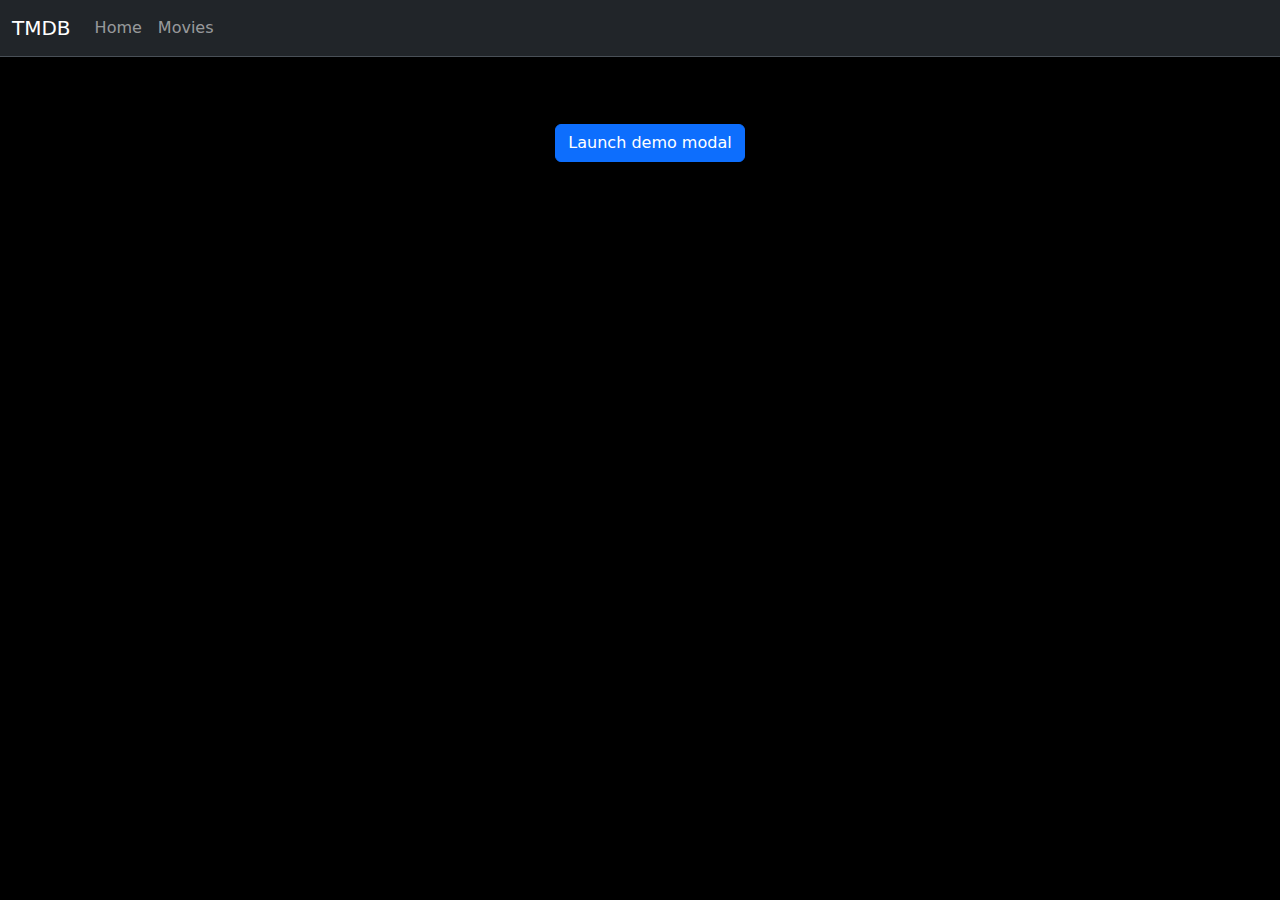
==== movie.html @ c6dcb556 "first comit" ====
<!DOCTYPE html>
<html lang="en">
  <head>
    <meta charset="UTF-8" />
    <meta name="viewport" content="width=device-width, initial-scale=1.0" />
    <title>Document</title>
    <link rel="stylesheet" href="css.folder/main.css" />
    <link rel="stylesheet" href="css.folder/movie.css" />
    <link
      href="https://cdn.jsdelivr.net/npm/bootstrap@5.3.3/dist/css/bootstrap.min.css"
      rel="stylesheet"
      integrity="sha384-QWTKZyjpPEjISv5WaRU9OFeRpok6YctnYmDr5pNlyT2bRjXh0JMhjY6hW+ALEwIH"
      crossorigin="anonymous"
    />
  </head>
  <body>
    <nav
      class="navbar fixed-top navbar-expand-sm bg-dark border-bottom border-bottom"
      data-bs-theme="dark"
    >
      <div class="container-fluid">
        <a class="navbar-brand" href="#">TMDB</a>

        <button
          class="navbar-toggler"
          type="button"
          data-bs-toggle="collapse"
          data-bs-target="#navbarScroll"
          aria-controls="navbarScroll"
          aria-expanded="false"
          aria-label="Toggle navigation"
        >
          <span class="navbar-toggler-icon"></span>
        </button>
        <div class="collapse navbar-collapse" id="navbarScroll">
          <ul
            class="navbar-nav me-auto my-2 my-lg-0 navbar-nav-scroll"
            style="--bs-scroll-height: 100px"
          >
            <li class="nav-item">
              <a class="nav-link" aria-current="page" href="index.html">Home</a>
            </li>
            <li class="nav-item">
              <a class="nav-link" href="movies.page.html">Movies</a>
            </li>
            <!-- <li class="nav-item dropdown">
                <a
                  class="nav-link dropdown-toggle"
                  href="#"
                  role="button"
                  data-bs-toggle="dropdown"
                  aria-expanded="false"
                >Link</a>
                <ul class="dropdown-menu">
                  <li><a class="dropdown-item" href="#">Action</a></li>
                  <li><a class="dropdown-item" href="#">Another action</a></li>
                  <li><hr class="dropdown-divider" /></li>
                  <li>
                    <a class="dropdown-item" href="#">Something else here</a>
                  </li>
                </ul>
              </li> -->
            <!-- <li class="nav-item">
                <a class="nav-link disabled" aria-disabled="true">Link</a>
              </li> -->
          </ul>
          <!-- <form class="d-flex" role="search">
              <input
                class="form-control me-2"
                type="search"
                placeholder="Search"
                aria-label="Search"
              />
              <button class="btn btn-outline-success" type="submit">
                Search
              </button>
            </form> -->
        </div>
      </div>
    </nav>



    <h2>Movie</h2>

    <div id="movieContainer" class="movie-container container">
      <img id="movie-Image" />
      <div id="movieRightContainer">
        <h2 id="movie-Title"></h2>
        <h5 id="movie-tagline"></h5>
        <p id="movie-overview"></p>
        <h5 id="movie-date"></h5>
        <h5 id="movie-runtime"></h5>
        <div id="genre-tag"></div>
          <!-- Button trigger modal -->
<button type="button" class="btn btn-primary" data-bs-toggle="modal" data-bs-target="#exampleModal">
  Launch demo modal
</button>
      </div>
    </div>

    <br />
    <div id="movie-cast"></div>
    <div class="cards-container"></div>




<!-- Modal -->
<div class="modal fade" id="exampleModal" tabindex="-1" aria-labelledby="exampleModalLabel" aria-hidden="true">
  <div class="modal-dialog modal-xl">
    <div class="modal-content">
      <!-- <div class="modal-header">
        <h1 class="modal-title fs-5" id="exampleModalLabel">Modal title</h1>
        <button type="button" class="btn-close" data-bs-dismiss="modal" aria-label="Close"></button>
      </div> -->
      <div class="modal-body">
             <iframe class="youtube" width="100%" height="600px" title="YouTube video player" frameborder="0" allow="accelerometer; autoplay; clipboard-write; encrypted-media; gyroscope; picture-in-picture; web-share" referrerpolicy="strict-origin-when-cross-origin" allowfullscreen></iframe>
      
      </div>
      <div class="modal-footer">
        <button type="button" class="btn btn-secondary" data-bs-dismiss="modal">Close</button>
      </div>
    </div>
  </div>
</div>

    <script
      src="https://cdn.jsdelivr.net/npm/@popperjs/core@2.11.8/dist/umd/popper.min.js"
      integrity="sha384-I7E8VVD/ismYTF4hNIPjVp/Zjvgyol6VFvRkX/vR+Vc4jQkC+hVqc2pM8ODewa9r"
      crossorigin="anonymous"
    ></script>
    <script
      src="https://cdn.jsdelivr.net/npm/bootstrap@5.3.3/dist/js/bootstrap.min.js"
      integrity="sha384-0pUGZvbkm6XF6gxjEnlmuGrJXVbNuzT9qBBavbLwCsOGabYfZo0T0to5eqruptLy"
      crossorigin="anonymous"
    ></script>
    <script src="Javascript.folder/Api_key.js"></script>
    <script src="Javascript.folder/movie.js"></script>
  </body>
</html>
---- css.folder/main.css ----
.headlines {
  display: flex;
  justify-content: left;
  gap: 20px;
  padding-left: 30px;
}

div.btn-group {
  display: flex;
  justify-content: center;
  padding: 20px;
}

.cards-container {
  padding: 10px;
  display: flex;
  justify-content: center;
  flex-wrap: wrap;
  background-color: black;
  gap: 15px 15px;
}
body {
    background: black !important;}

/* .cards-container2 {
  
    padding: 20px;
       display:flex; justify-content: center; flex-wrap: wrap;
   background-color: black;
   gap: 20px 20px;
   
   } */

div.card {
  padding: 10px;
  /* background: linear-gradient(to bottom right, hsl(0, 65%, 22%), #202020); */
  background-color: #353935;
  color: white;
}
div.card h6 {
  display: flex;
  justify-content: center;
}

/* read more less function */

#more {
  display: none;
}

/* body { background: black
} */

/* .firstdiv {
background-color: darkblue;
 */

a {
  display: flex;
  justify-content: center;
}
---- css.folder/movie.css ----
#movie-cast {
  display: flex;
  justify-content:space-between;
  gap: 5px;
 
}

#movieContainer {
  display: flex;
  justify-content: center;
  gap: 20px;
  padding-top: 30px;
}

#movieRightContainer {
  display: flex;
  justify-content: center;
  flex-direction: column;
  color: whitesmoke;
}

#genre-tag {display: flex; justify-content: center; gap: 10px; flex-wrap: wrap;}
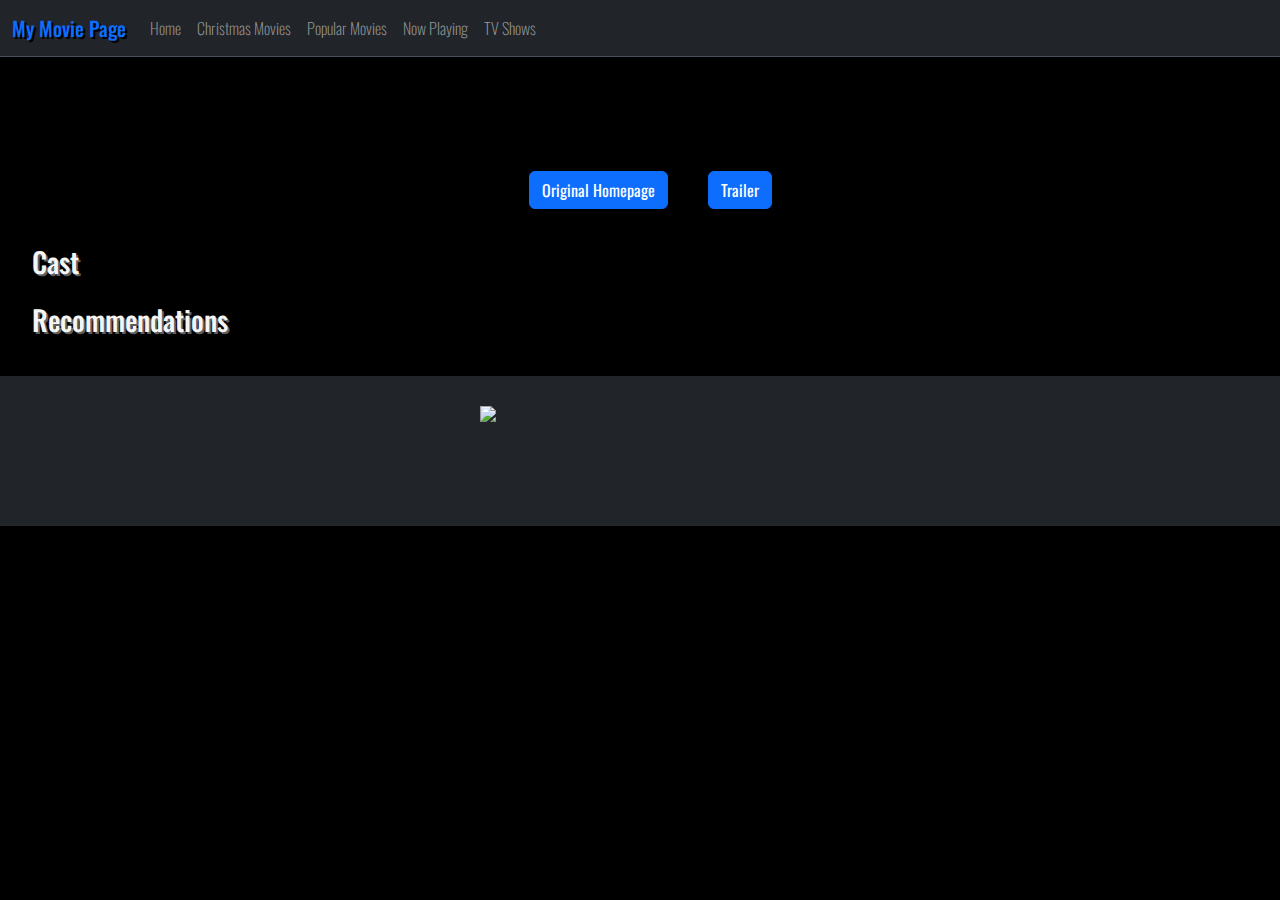
==== commit 869f5a4e: "finished page 11.01.25" ====
--- a/movie.html
+++ b/movie.html
@@ -15,11 +15,11 @@
   </head>
   <body>
     <nav
-      class="navbar fixed-top navbar-expand-sm bg-dark border-bottom border-bottom"
+      class="navbar sticky-top navbar-expand-sm bg-dark border-bottom"
       data-bs-theme="dark"
     >
       <div class="container-fluid">
-        <a class="navbar-brand" href="#">TMDB</a>
+        <a class="navbar-brand" href="index.html">My Movie Page</a>
 
         <button
           class="navbar-toggler"
@@ -30,7 +30,7 @@
           aria-expanded="false"
           aria-label="Toggle navigation"
         >
-          <span class="navbar-toggler-icon"></span>
+          <span class="navbar-toggler-icon"> </span>
         </button>
         <div class="collapse navbar-collapse" id="navbarScroll">
           <ul
@@ -41,89 +41,131 @@
               <a class="nav-link" aria-current="page" href="index.html">Home</a>
             </li>
             <li class="nav-item">
-              <a class="nav-link" href="movies.page.html">Movies</a>
+              <a class="nav-link" href="movies.page.xmas.html"
+                >Christmas Movies</a
+              >
             </li>
-            <!-- <li class="nav-item dropdown">
-                <a
-                  class="nav-link dropdown-toggle"
-                  href="#"
-                  role="button"
-                  data-bs-toggle="dropdown"
-                  aria-expanded="false"
-                >Link</a>
-                <ul class="dropdown-menu">
-                  <li><a class="dropdown-item" href="#">Action</a></li>
-                  <li><a class="dropdown-item" href="#">Another action</a></li>
-                  <li><hr class="dropdown-divider" /></li>
-                  <li>
-                    <a class="dropdown-item" href="#">Something else here</a>
-                  </li>
-                </ul>
-              </li> -->
-            <!-- <li class="nav-item">
-                <a class="nav-link disabled" aria-disabled="true">Link</a>
-              </li> -->
+            <li class="nav-item">
+              <a class="nav-link" href="movies.page.html">Popular Movies</a>
+            </li>
+            <li class="nav-item">
+              <a class="nav-link" href="movies.page.now.html">Now Playing</a>
+            </li>
+            <li class="nav-item">
+              <a class="nav-link" href="movies.page.tv.html">TV Shows</a>
+            </li>
           </ul>
-          <!-- <form class="d-flex" role="search">
-              <input
-                class="form-control me-2"
-                type="search"
-                placeholder="Search"
-                aria-label="Search"
-              />
-              <button class="btn btn-outline-success" type="submit">
-                Search
-              </button>
-            </form> -->
         </div>
       </div>
     </nav>
 
+    <div id="movieContainer" class="movie-container container">
+      <div class="movieLeftContainer">
+        <img id="movie-Image" />
+      </div>
 
-
-    <h2>Movie</h2>
-
-    <div id="movieContainer" class="movie-container container">
-      <img id="movie-Image" />
       <div id="movieRightContainer">
         <h2 id="movie-Title"></h2>
-        <h5 id="movie-tagline"></h5>
+
+        <div id="movie-details-container">
+          <div>
+            <i><p id="genre-tag"></p></i>
+          </div>
+          <div>
+            <span
+              id="vote-span"
+              class="badge rounded-pill bg-light text-dark"
+            ></span>
+          </div>
+        </div>
+
+        <i><h5 id="movie-tagline"></h5></i>
         <p id="movie-overview"></p>
-        <h5 id="movie-date"></h5>
-        <h5 id="movie-runtime"></h5>
-        <div id="genre-tag"></div>
-          <!-- Button trigger modal -->
-<button type="button" class="btn btn-primary" data-bs-toggle="modal" data-bs-target="#exampleModal">
-  Launch demo modal
-</button>
+
+        <div id="dateAndTimeDiv">
+          <p id="movie-date"></p>
+          <p id="movie-runtime"></p>
+        </div>
+
+        <div id="crew-Container"></div>
+
+        <div id="movie-links">
+          <div>
+            <a id="homepage-link" target="_blank"
+              ><button type="button" class="btn btn-primary">
+                Original Homepage
+              </button></a
+            >
+          </div>
+
+          <div>
+            <!-- Button trigger modal -->
+            <button
+              type="button"
+              class="btn btn-primary"
+              data-bs-toggle="modal"
+              data-bs-target="#exampleModal"
+            >
+              Trailer
+            </button>
+          </div>
+        </div>
       </div>
     </div>
 
-    <br />
-    <div id="movie-cast"></div>
-    <div class="cards-container"></div>
-
-
-
-
-<!-- Modal -->
-<div class="modal fade" id="exampleModal" tabindex="-1" aria-labelledby="exampleModalLabel" aria-hidden="true">
-  <div class="modal-dialog modal-xl">
-    <div class="modal-content">
-      <!-- <div class="modal-header">
+    <!-- Modal -->
+    <div
+      class="modal fade"
+      id="exampleModal"
+      tabindex="-1"
+      aria-labelledby="exampleModalLabel"
+      aria-hidden="true"
+    >
+      <div class="modal-dialog modal-xl">
+        <div class="modal-content">
+          <!-- <div class="modal-header">
         <h1 class="modal-title fs-5" id="exampleModalLabel">Modal title</h1>
         <button type="button" class="btn-close" data-bs-dismiss="modal" aria-label="Close"></button>
       </div> -->
-      <div class="modal-body">
-             <iframe class="youtube" width="100%" height="600px" title="YouTube video player" frameborder="0" allow="accelerometer; autoplay; clipboard-write; encrypted-media; gyroscope; picture-in-picture; web-share" referrerpolicy="strict-origin-when-cross-origin" allowfullscreen></iframe>
-      
-      </div>
-      <div class="modal-footer">
-        <button type="button" class="btn btn-secondary" data-bs-dismiss="modal">Close</button>
+          <div class="modal-body">
+            <iframe
+              class="youtube"
+              width="100%"
+              height="600px"
+              title="YouTube video player"
+            ></iframe>
+          </div>
+          <div class="modal-footer">
+            <button
+              type="button"
+              class="btn btn-secondary"
+              data-bs-dismiss="modal"
+            >
+              Close
+            </button>
+          </div>
+        </div>
       </div>
     </div>
-  </div>
-</div>
+
+    <!-- bottom half -->
+    <div id="BackdropContainer"></div>
+
+    <div class="card-cast">
+      <div class="headline"><h3>Cast</h3></div>
+      <div id="movie-cast"></div>
+    </div>
+
+    <div class="card-recommendations">
+      <div class="headline"><h3>Recommendations</h3></div>
+      <div class="card-container"></div>
+    </div>
+
+    <footer>
+      <div class="footer">
+<img src="https://www.themoviedb.org/assets/2/v4/logos/v2/blue_long_2-9665a76b1ae401a510ec1e0ca40ddcb3b0cfe45f1d51b77a308fea0845885648.svg" alt="company logo">
+      </div>
+    </footer>
 
     <script
       src="https://cdn.jsdelivr.net/npm/@popperjs/core@2.11.8/dist/umd/popper.min.js"
--- a/css.folder/main.css
+++ b/css.folder/main.css
@@ -1,35 +1,24 @@
-.headlines {
-  display: flex;
-  justify-content: left;
-  gap: 20px;
-  padding-left: 30px;
+@import url('https://fonts.googleapis.com/css2?family=Oswald:wght@200..700&display=swap');
+body {
+            font-family: "Oswald", serif!important;
+            font-weight: 200 !important;
+            font-style: normal !important ;
+            background: black !important;
+          }
+
+/* navbar */
+.navbar-brand {
+  color: #0d6dfd !important;
+  text-shadow: 2px 2px black !important;
+  font-weight: 500 !important;
 }
 
 div.btn-group {
   display: flex;
   justify-content: center;
   padding: 20px;
+  gap: 10px;
 }
-
-.cards-container {
-  padding: 10px;
-  display: flex;
-  justify-content: center;
-  flex-wrap: wrap;
-  background-color: black;
-  gap: 15px 15px;
-}
-body {
-    background: black !important;}
-
-/* .cards-container2 {
-  
-    padding: 20px;
-       display:flex; justify-content: center; flex-wrap: wrap;
-   background-color: black;
-   gap: 20px 20px;
-   
-   } */
 
 div.card {
   padding: 10px;
@@ -37,25 +26,16 @@
   background-color: #353935;
   color: white;
 }
-div.card h6 {
-  display: flex;
-  justify-content: center;
+
+/* footer */
+div.footer {
+  background-color: 
+  #212529;
+display: flex;
+justify-content: center;
+padding: 30px;
+height: 150px;
 }
-
-/* read more less function */
-
-#more {
-  display: none;
-}
-
-/* body { background: black
-} */
-
-/* .firstdiv {
-background-color: darkblue;
- */
-
-a {
-  display: flex;
-  justify-content: center;
-}
+.footer img {
+  width: 20rem;
+}--- a/css.folder/movie.css
+++ b/css.folder/movie.css
@@ -1,22 +1,116 @@
+/* top-body */
+
+#movie-Title {
+  text-shadow: 2px 2px rgba(255, 255, 255, 0.395);
+}
+
 #movie-cast {
   display: flex;
-  justify-content:space-between;
+  justify-content: space-between;
   gap: 5px;
- 
 }
-
 #movieContainer {
   display: flex;
   justify-content: center;
   gap: 20px;
   padding-top: 30px;
 }
-
 #movieRightContainer {
   display: flex;
   justify-content: center;
   flex-direction: column;
   color: whitesmoke;
+  padding: 20px;
+}
+#movie-details-container {
+  display: flex;
+  justify-content: left;
+  gap: 40px;
+  flex-direction: row;
+}
+#genre-tag {
+  display: flex;
+  justify-content: center;
+  gap: 10px;
+}
+#movie-links {
+  display: flex;
+  flex-direction: row;
+  gap: 40px;
+}
+#dateAndTimeDiv {
+  display: flex;
+  flex-direction: row;
+  gap: 40px;
 }
 
-#genre-tag {display: flex; justify-content: center; gap: 10px; flex-wrap: wrap;}+/* bottom-body */
+#BackdropContainer {
+  margin-top: 1rem;
+}
+
+.card-container {
+  display: flex;
+  justify-content: space-between;
+  gap: 5px;
+}
+div.card-bodyX {
+  padding-top: 10px;
+}
+
+div.CastAndBackdropContainer {
+  display: flex;
+  justify-content: space-evenly;
+  color: whitesmoke;
+}
+.cards-container {
+  padding: 10px;
+  display: flex;
+  justify-content: center;
+
+  background-color: black;
+  /* gap: 10px 10px; */
+}
+#BackdropContainer {
+  display: flex;
+  justify-content: center;
+
+  padding: 0px 30px 0px 30px;
+}
+
+#BackdropContainer > img {
+  border-radius: 20px;
+  /* margin: 0px 30px 0px 30px; */
+  width: 75%;
+  opacity: 0.3;
+}
+#BackdropContainer > img:hover {
+  opacity: 1;
+}
+.card-cast {
+  margin: 0rem 2rem 0rem 2rem;
+}
+
+.card-recommendations {
+  margin: 1rem 2rem 2rem 2rem;
+}
+
+.CastAndBackdropContainer {
+  display: flex;
+  justify-content: space-between;
+}
+
+.headline {
+  color: whitesmoke;
+  text-align: left;
+  text-shadow: 2px 2px rgba(255, 255, 255, 0.395);
+}
+
+/* YOUTUBE　modal */
+.btn-secondary {
+  background: #0d6dfd !important;
+}
+.modal-content {
+  background-color: rgb(25, 21, 21) !important;
+  border-color: white !important;
+}
